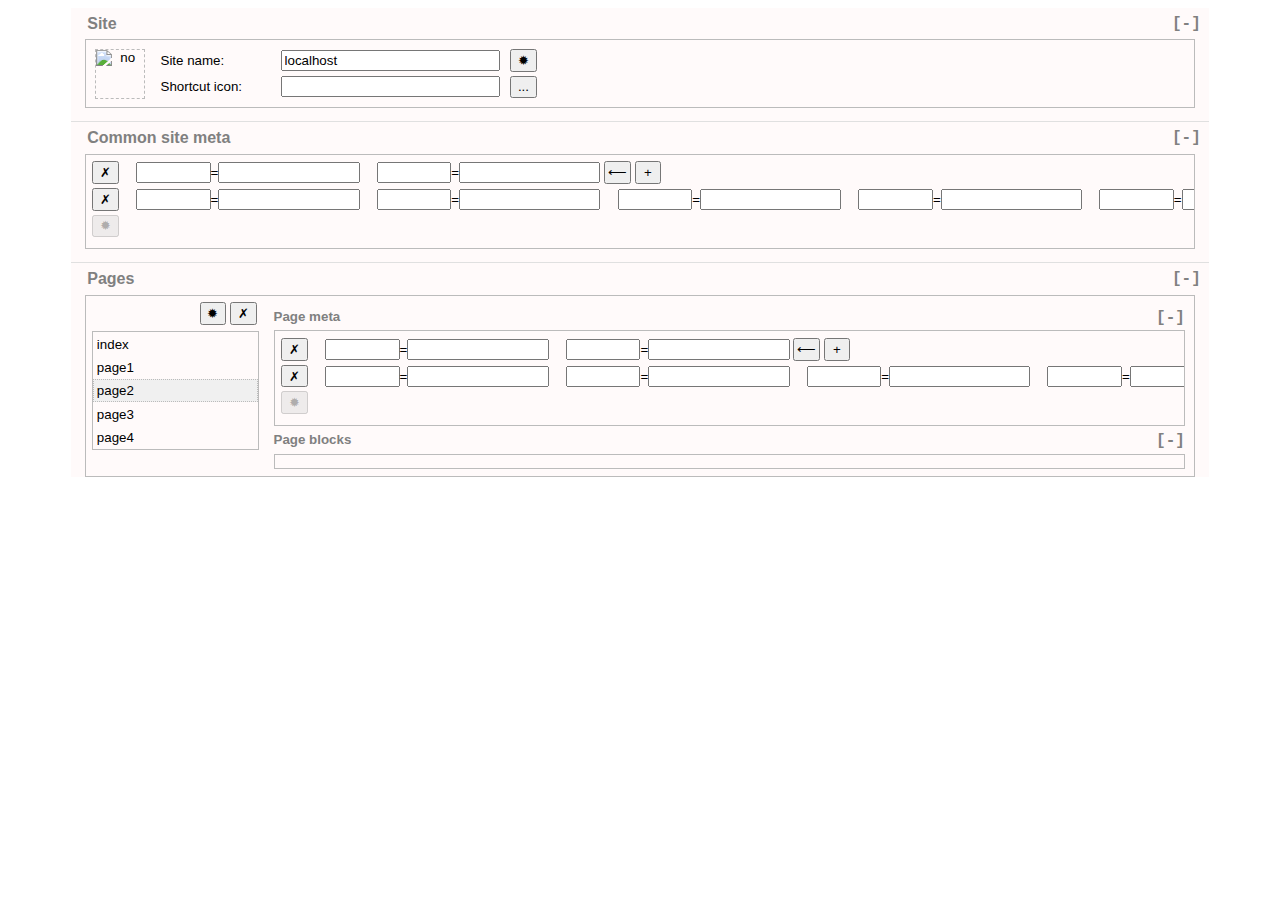
==== site/cms/test_site_cms_form.html @ 7521fe74 "sketches of CMS" ====
<!DOCTYPE html>
<html>
  <head>
    <meta charset="utf-8" />
    <meta name="copyright" content="(c) Alexey U. Khozin 2019" />
    <link rel="shortcut icon" href="/cms/images/cms.png" type="image/png" />
    <title>CMS for host localhost:3000</title>
    <style type="text/css">
      .simplebutton {
        padding: 0em 0.1em 0em 0.1em;
        vertical-align: baseline;
        height: 1.7em;
      }
      .caption {
        margin-left: 1em;
        font-weight: bold;
        color: gray;
      }
      .collapser {
        margin-right: 0.5em;
        font-weight: bold;
        font-family: 'Courier New', Courier, monospace;
        font-size: larger;
        color: gray;
        float: right;
      }
      .collapser:hover {
        color: black;
      }
      .chapter-header {
        padding-top: 0.5em;
        padding-bottom: 0.5em;
      }
      .chapter-box {
        width: 100%;
        margin-top: 1em;
        border-top: 1px solid rgb(224, 224, 224);
      }
      .chapter-body {
        margin: 0em 1em 0em 1em;
        padding: 0.5em;
        border: 1px solid rgb(187, 187, 187);
      }
      .page-list-item {
        height: 1.2em;
        padding: 0.2em;
        cursor: default;
        border: 1px dotted snow;
      }
      .page-list-item:hover {
        background-color: rgb(224, 224, 224);
      }
      .page-list-item-selected {
        border: 1px dotted rgb(187, 187, 187);
        background-color: rgb(240, 240, 240);
      }
      .list-row {
        height: 2em;
        width: calc(100% - 1em);
        white-space: nowrap;
      }
      td {
        vertical-align: middle;
        border: none;
        padding: 0px;
        margin: 0px; 
      }
      span {
        cursor: default;
      }
      table {
        border: none;
        border-spacing: 0px;
      }
    </style>
    <script>
      function collapse(btn, id) {
        var item = document.getElementById(id);
        if (item.style.display == 'none') {
          item.style.display = 'block';
          btn.innerHTML = '[-]';
        } else {
          item.style.display = 'none'; 
          btn.innerHTML = '[+]';
        }
      }
    </script>
  </head>
  <body style="background-color: white; font-family: Arial, Helvetica, sans-serif; font-size: 10pt">
    <div style="width: 90%; max-width: 1280px; margin-left: auto; margin-right: auto; background-color: snow">
        <div style="width: 100%">
          <div class="chapter-header">
            <span class="caption" style="font-size: larger">Site</span>
            <span class="collapser" onclick="collapse(this, 'chapter-site')">[-]</span>
          </div>
          <div id="chapter-site" class="chapter-body">
            <table>
              <tr style="height: 2em">
                <td rowspan="2" style="width: 55px; text-align: center">
                  <img src="" alt="no" style="display: inline-block; vertical-align: middle; border: 1px dashed rgb(187, 187, 187); width: 48px; height: 48px" />
                </td>
                <td style="width: 10em">
                  <span style="margin-left: 1em">Site name:</span>
                </td>
                <td style="width: auto">
                  <input type="text" name="sitename" readonly="readonly" value="localhost" style="width: 30ex" />
                  <button type="button" class="simplebutton" style="width: 2em; margin-left: 0.5em">&#10041;</button>
                </td>
              </tr>
              <tr style="height: 2em">
                <td style="width: 10em">
                  <span style="margin-left: 1em">Shortcut icon:</span>
                </td>
                <td style="width: auto">
                  <input type="text" name="shortcut-icon" style="width: 30ex" />
                  <button type="button" class="simplebutton" style="width: 2em; margin-left: 0.5em">...</button>
                </td>
              </tr>
             </table>
          </div>
        </div>
        <div class="chapter-box">
          <div class="chapter-header">
            <span class="caption" style="font-size: larger">Common site meta</span>
            <span class="collapser" onclick="collapse(this, 'chapter-site-meta')">[-]</span>
          </div>
          <div id="chapter-site-meta" class="chapter-body" style="overflow-x: auto">
            <div class="list-row">
              <button type="button" class="simplebutton" style="width: 2em">&#10007;</button>
              <input type="text" name="key" style="width: 5em; margin-left: 1em" />=<input type="text" name="value" style="width: 10em" />
              <input type="text" name="key" style="width: 5em; margin-left: 1em" />=<input type="text" name="value" style="width: 10em" />
              <button type="button" class="simplebutton" style="width: 2em">&#10229;</button>
              <button type="button" class="simplebutton" style="width: 2em; margin-right: 1em">+</button>
            </div>
            <div class="list-row">
              <button type="button" class="simplebutton" style="width: 2em">&#10007;</button>
              <input type="text" name="key" style="width: 5em; margin-left: 1em" />=<input type="text" name="value" style="width: 10em" />
              <input type="text" name="key" style="width: 5em; margin-left: 1em" />=<input type="text" name="value" style="width: 10em" />
              <input type="text" name="key" style="width: 5em; margin-left: 1em" />=<input type="text" name="value" style="width: 10em" />
              <input type="text" name="key" style="width: 5em; margin-left: 1em" />=<input type="text" name="value" style="width: 10em" />
              <input type="text" name="key" style="width: 5em; margin-left: 1em" />=<input type="text" name="value" style="width: 10em" />
              <input type="text" name="key" style="width: 5em; margin-left: 1em" />=<input type="text" name="value" style="width: 10em" />
              <input type="text" name="key" style="width: 5em; margin-left: 1em" />=<input type="text" name="value" style="width: 10em" />
              <input type="text" name="key" style="width: 5em; margin-left: 1em" />=<input type="text" name="value" style="width: 10em" />
              <button type="button" class="simplebutton" style="width: 2em">&#10229;</button>
              <button type="button" class="simplebutton" style="width: 2em; margin-right: 1em">+</button>
            </div>
            <div class="list-row">
              <button type="button" class="simplebutton" style="width: 2em" disabled="disabled">&#10041;</button>
            </div>
          </div>
        </div>
        <div class="chapter-box">
          <div class="chapter-header">
            <span class="caption" style="font-size: larger">Pages</span>
            <span class="collapser" onclick="collapse(this, 'chapter-pages')">[-]</span>
          </div>
          <div id="chapter-pages" class="chapter-body">
            <div style="display: inline-block; width: 15%; vertical-align: top">
              <div style="width: 100%; text-align: right">
                <button type="button" class="simplebutton" style="width: 2em">&#10041;</button>
                <button type="button" class="simplebutton" style="width: 2em">&#10007;</button>
              </div>
              <div style="width: 100%; border: 1px solid  rgb(187, 187, 187); margin-top: 0.5em">
                <table style="width: 100%">
                  <tr><td class="page-list-item">index</td></tr>
                  <tr><td class="page-list-item">page1</td></tr>
                  <tr><td class="page-list-item page-list-item-selected">page2</td></tr>
                  <tr><td class="page-list-item">page3</td></tr>
                  <tr><td class="page-list-item">page4</td></tr>
                </table>
              </div>
            </div>
            <div style="display: inline-block; width: calc(85% - 0.5em); vertical-align: top">
              <div style="width: 100%">
                <div class="chapter-header">
                  <span class="caption">Page meta</span>
                  <span class="collapser" style="margin-right: 0em" onclick="collapse(this, 'chapter-page-meta')">[-]</span>
                </div>
                <div id="chapter-page-meta" class="chapter-body" style="overflow-x: auto; margin-right: 0em">
                  <div class="list-row">
                    <button type="button" class="simplebutton" style="width: 2em">&#10007;</button>
                    <input type="text" name="key" style="width: 5em; margin-left: 1em" />=<input type="text" name="value" style="width: 10em" />
                    <input type="text" name="key" style="width: 5em; margin-left: 1em" />=<input type="text" name="value" style="width: 10em" />
                    <button type="button" class="simplebutton" style="width: 2em">&#10229;</button>
                    <button type="button" class="simplebutton" style="width: 2em; margin-right: 1em">+</button>
                  </div>
                  <div class="list-row">
                    <button type="button" class="simplebutton" style="width: 2em">&#10007;</button>
                    <input type="text" name="key" style="width: 5em; margin-left: 1em" />=<input type="text" name="value" style="width: 10em" />
                    <input type="text" name="key" style="width: 5em; margin-left: 1em" />=<input type="text" name="value" style="width: 10em" />
                    <input type="text" name="key" style="width: 5em; margin-left: 1em" />=<input type="text" name="value" style="width: 10em" />
                    <input type="text" name="key" style="width: 5em; margin-left: 1em" />=<input type="text" name="value" style="width: 10em" />
                    <input type="text" name="key" style="width: 5em; margin-left: 1em" />=<input type="text" name="value" style="width: 10em" />
                    <input type="text" name="key" style="width: 5em; margin-left: 1em" />=<input type="text" name="value" style="width: 10em" />
                    <input type="text" name="key" style="width: 5em; margin-left: 1em" />=<input type="text" name="value" style="width: 10em" />
                    <input type="text" name="key" style="width: 5em; margin-left: 1em" />=<input type="text" name="value" style="width: 10em" />
                    <button type="button" class="simplebutton" style="width: 2em">&#10229;</button>
                    <button type="button" class="simplebutton" style="width: 2em; margin-right: 1em">+</button>
                  </div>
                  <div class="list-row">
                    <button type="button" class="simplebutton" style="width: 2em" disabled="disabled">&#10041;</button>
                  </div>
                </div>
              </div>
              <div style="width: 100%">
                <div class="chapter-header">
                  <span class="caption">Page blocks</span>
                  <span class="collapser" style="margin-right: 0em" onclick="collapse(this, 'chapter-page-blocks')">[-]</span>
                </div>
                <div id="chapter-page-blocks" class="chapter-body" style="overflow: auto; margin-right: 0em"></div>
              </div>
            </div>
          </div>
        </div>
    </div>
  </body>
</html>
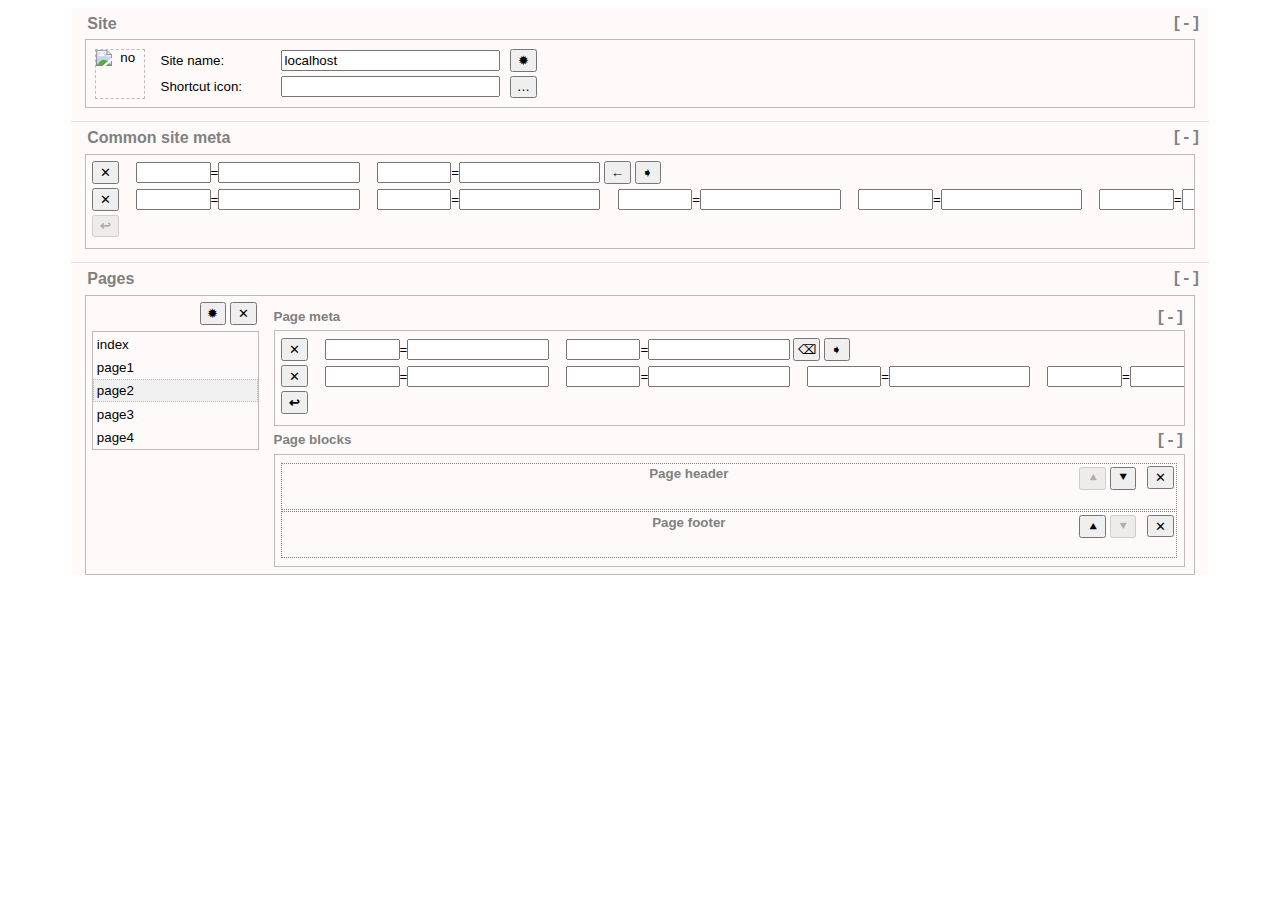
==== commit 82ba5a2d: "sketches of CMS" ====
--- a/site/cms/test_site_cms_form.html
+++ b/site/cms/test_site_cms_form.html
@@ -59,6 +59,14 @@
         width: calc(100% - 1em);
         white-space: nowrap;
       }
+      .page-block {
+        width: calc(100% - 0.4em - 2px);
+        text-align: center;
+        border: 1px dotted gray;
+        padding: 0.2em;
+        margin-top: 1px;
+        margin-bottom: 1px;
+      }
       td {
         vertical-align: middle;
         border: none;
@@ -113,7 +121,7 @@
                 </td>
                 <td style="width: auto">
                   <input type="text" name="shortcut-icon" style="width: 30ex" />
-                  <button type="button" class="simplebutton" style="width: 2em; margin-left: 0.5em">...</button>
+                  <button type="button" class="simplebutton" style="width: 2em; margin-left: 0.5em">&#8230;</button>
                 </td>
               </tr>
              </table>
@@ -126,27 +134,27 @@
           </div>
           <div id="chapter-site-meta" class="chapter-body" style="overflow-x: auto">
             <div class="list-row">
-              <button type="button" class="simplebutton" style="width: 2em">&#10007;</button>
-              <input type="text" name="key" style="width: 5em; margin-left: 1em" />=<input type="text" name="value" style="width: 10em" />
-              <input type="text" name="key" style="width: 5em; margin-left: 1em" />=<input type="text" name="value" style="width: 10em" />
-              <button type="button" class="simplebutton" style="width: 2em">&#10229;</button>
+              <button type="button" class="simplebutton" style="width: 2em">&#10005;</button>
+              <input type="text" name="key" style="width: 5em; margin-left: 1em" />=<input type="text" name="value" style="width: 10em" />
+              <input type="text" name="key" style="width: 5em; margin-left: 1em" />=<input type="text" name="value" style="width: 10em" />
+              <button type="button" class="simplebutton" style="width: 2em">&#8592;</button>
+              <button type="button" class="simplebutton" style="width: 2em; margin-right: 1em">&#10151;</button>
+            </div>
+            <div class="list-row">
+              <button type="button" class="simplebutton" style="width: 2em">&#10005;</button>
+              <input type="text" name="key" style="width: 5em; margin-left: 1em" />=<input type="text" name="value" style="width: 10em" />
+              <input type="text" name="key" style="width: 5em; margin-left: 1em" />=<input type="text" name="value" style="width: 10em" />
+              <input type="text" name="key" style="width: 5em; margin-left: 1em" />=<input type="text" name="value" style="width: 10em" />
+              <input type="text" name="key" style="width: 5em; margin-left: 1em" />=<input type="text" name="value" style="width: 10em" />
+              <input type="text" name="key" style="width: 5em; margin-left: 1em" />=<input type="text" name="value" style="width: 10em" />
+              <input type="text" name="key" style="width: 5em; margin-left: 1em" />=<input type="text" name="value" style="width: 10em" />
+              <input type="text" name="key" style="width: 5em; margin-left: 1em" />=<input type="text" name="value" style="width: 10em" />
+              <input type="text" name="key" style="width: 5em; margin-left: 1em" />=<input type="text" name="value" style="width: 10em" />
+              <button type="button" class="simplebutton" style="width: 2em">&#8592;</button>
               <button type="button" class="simplebutton" style="width: 2em; margin-right: 1em">+</button>
             </div>
             <div class="list-row">
-              <button type="button" class="simplebutton" style="width: 2em">&#10007;</button>
-              <input type="text" name="key" style="width: 5em; margin-left: 1em" />=<input type="text" name="value" style="width: 10em" />
-              <input type="text" name="key" style="width: 5em; margin-left: 1em" />=<input type="text" name="value" style="width: 10em" />
-              <input type="text" name="key" style="width: 5em; margin-left: 1em" />=<input type="text" name="value" style="width: 10em" />
-              <input type="text" name="key" style="width: 5em; margin-left: 1em" />=<input type="text" name="value" style="width: 10em" />
-              <input type="text" name="key" style="width: 5em; margin-left: 1em" />=<input type="text" name="value" style="width: 10em" />
-              <input type="text" name="key" style="width: 5em; margin-left: 1em" />=<input type="text" name="value" style="width: 10em" />
-              <input type="text" name="key" style="width: 5em; margin-left: 1em" />=<input type="text" name="value" style="width: 10em" />
-              <input type="text" name="key" style="width: 5em; margin-left: 1em" />=<input type="text" name="value" style="width: 10em" />
-              <button type="button" class="simplebutton" style="width: 2em">&#10229;</button>
-              <button type="button" class="simplebutton" style="width: 2em; margin-right: 1em">+</button>
-            </div>
-            <div class="list-row">
-              <button type="button" class="simplebutton" style="width: 2em" disabled="disabled">&#10041;</button>
+              <button type="button" class="simplebutton" style="width: 2em; font-weight: bold" disabled="disabled">&#8617;</button>
             </div>
           </div>
         </div>
@@ -159,7 +167,7 @@
             <div style="display: inline-block; width: 15%; vertical-align: top">
               <div style="width: 100%; text-align: right">
                 <button type="button" class="simplebutton" style="width: 2em">&#10041;</button>
-                <button type="button" class="simplebutton" style="width: 2em">&#10007;</button>
+                <button type="button" class="simplebutton" style="width: 2em">&#10005;</button>
               </div>
               <div style="width: 100%; border: 1px solid  rgb(187, 187, 187); margin-top: 0.5em">
                 <table style="width: 100%">
@@ -179,27 +187,27 @@
                 </div>
                 <div id="chapter-page-meta" class="chapter-body" style="overflow-x: auto; margin-right: 0em">
                   <div class="list-row">
-                    <button type="button" class="simplebutton" style="width: 2em">&#10007;</button>
-                    <input type="text" name="key" style="width: 5em; margin-left: 1em" />=<input type="text" name="value" style="width: 10em" />
-                    <input type="text" name="key" style="width: 5em; margin-left: 1em" />=<input type="text" name="value" style="width: 10em" />
-                    <button type="button" class="simplebutton" style="width: 2em">&#10229;</button>
+                    <button type="button" class="simplebutton" style="width: 2em">&#10005;</button>
+                    <input type="text" name="key" style="width: 5em; margin-left: 1em" />=<input type="text" name="value" style="width: 10em" />
+                    <input type="text" name="key" style="width: 5em; margin-left: 1em" />=<input type="text" name="value" style="width: 10em" />
+                    <button type="button" class="simplebutton" style="width: 2em">&#9003;</button>
+                    <button type="button" class="simplebutton" style="width: 2em; margin-right: 1em">&#10151;</button>
+                  </div>
+                  <div class="list-row">
+                    <button type="button" class="simplebutton" style="width: 2em">&#10005;</button>
+                    <input type="text" name="key" style="width: 5em; margin-left: 1em" />=<input type="text" name="value" style="width: 10em" />
+                    <input type="text" name="key" style="width: 5em; margin-left: 1em" />=<input type="text" name="value" style="width: 10em" />
+                    <input type="text" name="key" style="width: 5em; margin-left: 1em" />=<input type="text" name="value" style="width: 10em" />
+                    <input type="text" name="key" style="width: 5em; margin-left: 1em" />=<input type="text" name="value" style="width: 10em" />
+                    <input type="text" name="key" style="width: 5em; margin-left: 1em" />=<input type="text" name="value" style="width: 10em" />
+                    <input type="text" name="key" style="width: 5em; margin-left: 1em" />=<input type="text" name="value" style="width: 10em" />
+                    <input type="text" name="key" style="width: 5em; margin-left: 1em" />=<input type="text" name="value" style="width: 10em" />
+                    <input type="text" name="key" style="width: 5em; margin-left: 1em" />=<input type="text" name="value" style="width: 10em" />
+                    <button type="button" class="simplebutton" style="width: 2em">&#8592;</button>
                     <button type="button" class="simplebutton" style="width: 2em; margin-right: 1em">+</button>
                   </div>
                   <div class="list-row">
-                    <button type="button" class="simplebutton" style="width: 2em">&#10007;</button>
-                    <input type="text" name="key" style="width: 5em; margin-left: 1em" />=<input type="text" name="value" style="width: 10em" />
-                    <input type="text" name="key" style="width: 5em; margin-left: 1em" />=<input type="text" name="value" style="width: 10em" />
-                    <input type="text" name="key" style="width: 5em; margin-left: 1em" />=<input type="text" name="value" style="width: 10em" />
-                    <input type="text" name="key" style="width: 5em; margin-left: 1em" />=<input type="text" name="value" style="width: 10em" />
-                    <input type="text" name="key" style="width: 5em; margin-left: 1em" />=<input type="text" name="value" style="width: 10em" />
-                    <input type="text" name="key" style="width: 5em; margin-left: 1em" />=<input type="text" name="value" style="width: 10em" />
-                    <input type="text" name="key" style="width: 5em; margin-left: 1em" />=<input type="text" name="value" style="width: 10em" />
-                    <input type="text" name="key" style="width: 5em; margin-left: 1em" />=<input type="text" name="value" style="width: 10em" />
-                    <button type="button" class="simplebutton" style="width: 2em">&#10229;</button>
-                    <button type="button" class="simplebutton" style="width: 2em; margin-right: 1em">+</button>
-                  </div>
-                  <div class="list-row">
-                    <button type="button" class="simplebutton" style="width: 2em" disabled="disabled">&#10041;</button>
+                    <button type="button" class="simplebutton" style="width: 2em; font-weight: bold">&#8617;</button>
                   </div>
                 </div>
               </div>
@@ -208,7 +216,24 @@
                   <span class="caption">Page blocks</span>
                   <span class="collapser" style="margin-right: 0em" onclick="collapse(this, 'chapter-page-blocks')">[-]</span>
                 </div>
-                <div id="chapter-page-blocks" class="chapter-body" style="overflow: auto; margin-right: 0em"></div>
+                <div id="chapter-page-blocks" class="chapter-body" style="overflow: auto; margin-right: 0em">
+                  <div class="page-block" style="height: 3em">
+                    <span class="caption">Page header</span>
+                    <div style="float: right">
+                      <button type="button" class="simplebutton" style="width: 2em" disabled="disabled">&#11205;</button>
+                      <button type="button" class="simplebutton" style="width: 2em">&#11206;</button>
+                      <button type="button" class="simplebutton" style="width: 2em; margin-left: 0.5em">&#10005;</button>
+                    </div>
+                  </div>
+                  <div class="page-block" style="height: 3em">
+                    <span class="caption">Page footer</span>
+                    <div style="float: right">
+                      <button type="button" class="simplebutton" style="width: 2em">&#11205;</button>
+                      <button type="button" class="simplebutton" style="width: 2em" disabled="disabled">&#11206;</button>
+                      <button type="button" class="simplebutton" style="width: 2em; margin-left: 0.5em">&#10005;</button>
+                    </div>
+                  </div>
+                </div>
               </div>
             </div>
           </div>
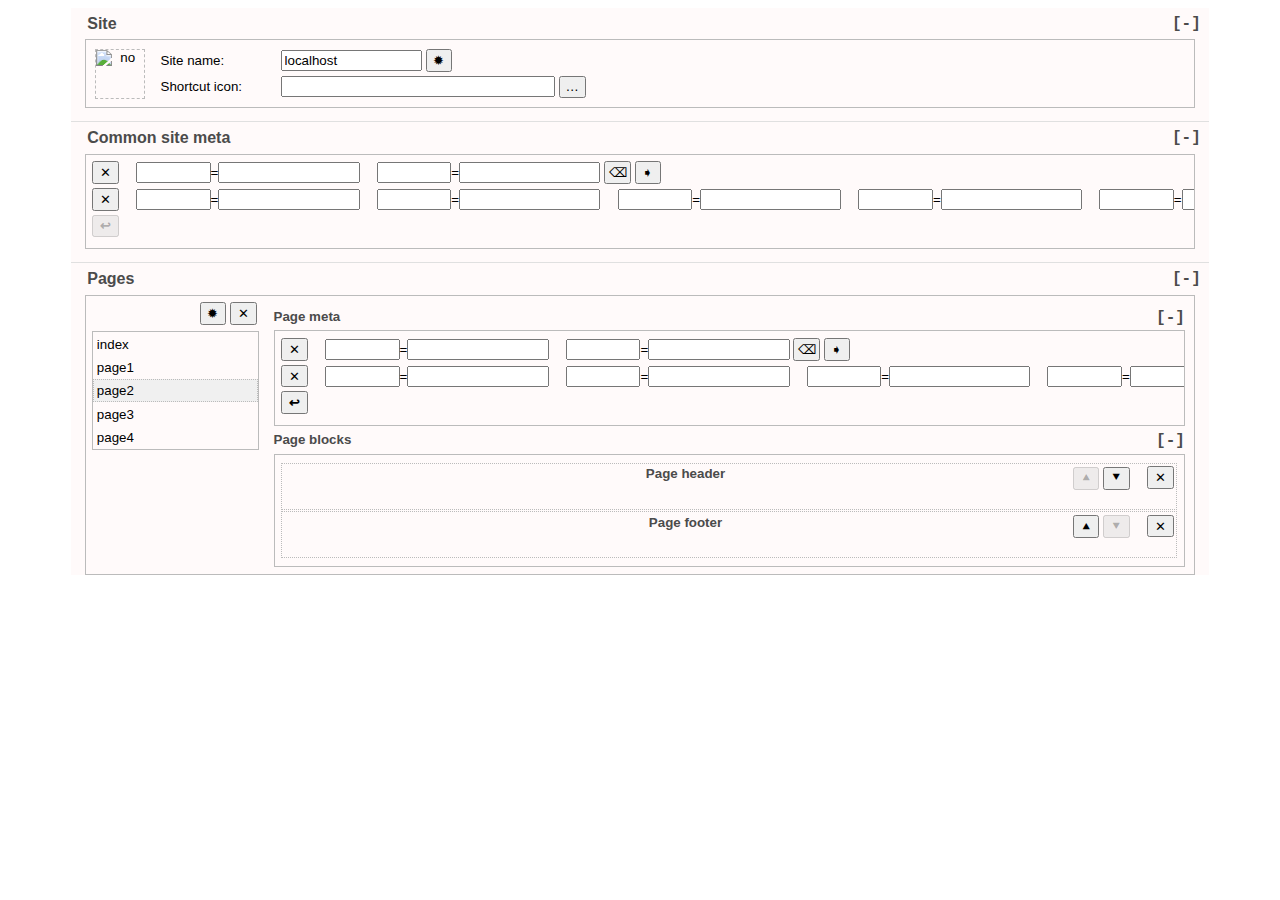
==== commit 258eea1f: "sketches of CMS" ====
--- a/site/cms/test_site_cms_form.html
+++ b/site/cms/test_site_cms_form.html
@@ -3,99 +3,16 @@
   <head>
     <meta charset="utf-8" />
     <meta name="copyright" content="(c) Alexey U. Khozin 2019" />
-    <link rel="shortcut icon" href="/cms/images/cms.png" type="image/png" />
+    <link rel="icon" href="images/cms.png" type="image/png" />
+    <link rel="stylesheet" type="text/css" href="css/cms-theme.css" />
     <title>CMS for host localhost:3000</title>
-    <style type="text/css">
-      .simplebutton {
-        padding: 0em 0.1em 0em 0.1em;
-        vertical-align: baseline;
-        height: 1.7em;
-      }
-      .caption {
-        margin-left: 1em;
-        font-weight: bold;
-        color: gray;
-      }
-      .collapser {
-        margin-right: 0.5em;
-        font-weight: bold;
-        font-family: 'Courier New', Courier, monospace;
-        font-size: larger;
-        color: gray;
-        float: right;
-      }
-      .collapser:hover {
-        color: black;
-      }
-      .chapter-header {
-        padding-top: 0.5em;
-        padding-bottom: 0.5em;
-      }
-      .chapter-box {
-        width: 100%;
-        margin-top: 1em;
-        border-top: 1px solid rgb(224, 224, 224);
-      }
-      .chapter-body {
-        margin: 0em 1em 0em 1em;
-        padding: 0.5em;
-        border: 1px solid rgb(187, 187, 187);
-      }
-      .page-list-item {
-        height: 1.2em;
-        padding: 0.2em;
-        cursor: default;
-        border: 1px dotted snow;
-      }
-      .page-list-item:hover {
-        background-color: rgb(224, 224, 224);
-      }
-      .page-list-item-selected {
-        border: 1px dotted rgb(187, 187, 187);
-        background-color: rgb(240, 240, 240);
-      }
-      .list-row {
-        height: 2em;
-        width: calc(100% - 1em);
-        white-space: nowrap;
-      }
-      .page-block {
-        width: calc(100% - 0.4em - 2px);
-        text-align: center;
-        border: 1px dotted gray;
-        padding: 0.2em;
-        margin-top: 1px;
-        margin-bottom: 1px;
-      }
-      td {
-        vertical-align: middle;
-        border: none;
-        padding: 0px;
-        margin: 0px; 
-      }
-      span {
-        cursor: default;
-      }
-      table {
-        border: none;
-        border-spacing: 0px;
-      }
-    </style>
+    <script src="js/cms.js" type="application/javascript" charset="UTF-8" defer="defer"></script>
     <script>
-      function collapse(btn, id) {
-        var item = document.getElementById(id);
-        if (item.style.display == 'none') {
-          item.style.display = 'block';
-          btn.innerHTML = '[-]';
-        } else {
-          item.style.display = 'none'; 
-          btn.innerHTML = '[+]';
-        }
-      }
+      var sitename = "localhost";
     </script>
   </head>
-  <body style="background-color: white; font-family: Arial, Helvetica, sans-serif; font-size: 10pt">
-    <div style="width: 90%; max-width: 1280px; margin-left: auto; margin-right: auto; background-color: snow">
+  <body>
+    <div class="root">
         <div style="width: 100%">
           <div class="chapter-header">
             <span class="caption" style="font-size: larger">Site</span>
@@ -105,14 +22,14 @@
             <table>
               <tr style="height: 2em">
                 <td rowspan="2" style="width: 55px; text-align: center">
-                  <img src="" alt="no" style="display: inline-block; vertical-align: middle; border: 1px dashed rgb(187, 187, 187); width: 48px; height: 48px" />
+                  <img src="" alt="no" class="site-icon" />
                 </td>
                 <td style="width: 10em">
                   <span style="margin-left: 1em">Site name:</span>
                 </td>
                 <td style="width: auto">
-                  <input type="text" name="sitename" readonly="readonly" value="localhost" style="width: 30ex" />
-                  <button type="button" class="simplebutton" style="width: 2em; margin-left: 0.5em">&#10041;</button>
+                  <input type="text" name="sitename" readonly="readonly" value="localhost" style="width: 10em" />
+                  <button type="button" class="simplebutton">&#10041;</button>
                 </td>
               </tr>
               <tr style="height: 2em">
@@ -120,8 +37,8 @@
                   <span style="margin-left: 1em">Shortcut icon:</span>
                 </td>
                 <td style="width: auto">
-                  <input type="text" name="shortcut-icon" style="width: 30ex" />
-                  <button type="button" class="simplebutton" style="width: 2em; margin-left: 0.5em">&#8230;</button>
+                  <input type="text" name="shortcut-icon" style="width: 20em" />
+                  <button type="button" class="simplebutton">&#8230;</button>
                 </td>
               </tr>
              </table>
@@ -134,14 +51,14 @@
           </div>
           <div id="chapter-site-meta" class="chapter-body" style="overflow-x: auto">
             <div class="list-row">
-              <button type="button" class="simplebutton" style="width: 2em">&#10005;</button>
+              <button type="button" class="simplebutton">&#10005;</button>
               <input type="text" name="key" style="width: 5em; margin-left: 1em" />=<input type="text" name="value" style="width: 10em" />
               <input type="text" name="key" style="width: 5em; margin-left: 1em" />=<input type="text" name="value" style="width: 10em" />
-              <button type="button" class="simplebutton" style="width: 2em">&#8592;</button>
-              <button type="button" class="simplebutton" style="width: 2em; margin-right: 1em">&#10151;</button>
+              <button type="button" class="simplebutton">&#9003;</button>
+              <button type="button" class="simplebutton last">&#10151;</button>
             </div>
             <div class="list-row">
-              <button type="button" class="simplebutton" style="width: 2em">&#10005;</button>
+              <button type="button" class="simplebutton">&#10005;</button>
               <input type="text" name="key" style="width: 5em; margin-left: 1em" />=<input type="text" name="value" style="width: 10em" />
               <input type="text" name="key" style="width: 5em; margin-left: 1em" />=<input type="text" name="value" style="width: 10em" />
               <input type="text" name="key" style="width: 5em; margin-left: 1em" />=<input type="text" name="value" style="width: 10em" />
@@ -150,11 +67,11 @@
               <input type="text" name="key" style="width: 5em; margin-left: 1em" />=<input type="text" name="value" style="width: 10em" />
               <input type="text" name="key" style="width: 5em; margin-left: 1em" />=<input type="text" name="value" style="width: 10em" />
               <input type="text" name="key" style="width: 5em; margin-left: 1em" />=<input type="text" name="value" style="width: 10em" />
-              <button type="button" class="simplebutton" style="width: 2em">&#8592;</button>
-              <button type="button" class="simplebutton" style="width: 2em; margin-right: 1em">+</button>
+              <button type="button" class="simplebutton">&#9003;</button>
+              <button type="button" class="simplebutton last">&#10151;</button>
             </div>
             <div class="list-row">
-              <button type="button" class="simplebutton" style="width: 2em; font-weight: bold" disabled="disabled">&#8617;</button>
+              <button type="button" class="simplebutton" style="font-weight: bold" disabled="disabled">&#8617;</button>
             </div>
           </div>
         </div>
@@ -166,10 +83,10 @@
           <div id="chapter-pages" class="chapter-body">
             <div style="display: inline-block; width: 15%; vertical-align: top">
               <div style="width: 100%; text-align: right">
-                <button type="button" class="simplebutton" style="width: 2em">&#10041;</button>
-                <button type="button" class="simplebutton" style="width: 2em">&#10005;</button>
+                <button type="button" class="simplebutton">&#10041;</button>
+                <button type="button" class="simplebutton">&#10005;</button>
               </div>
-              <div style="width: 100%; border: 1px solid  rgb(187, 187, 187); margin-top: 0.5em">
+              <div style="width: 100%; border: 1px solid var(--border-color); margin-top: 0.5em">
                 <table style="width: 100%">
                   <tr><td class="page-list-item">index</td></tr>
                   <tr><td class="page-list-item">page1</td></tr>
@@ -187,14 +104,14 @@
                 </div>
                 <div id="chapter-page-meta" class="chapter-body" style="overflow-x: auto; margin-right: 0em">
                   <div class="list-row">
-                    <button type="button" class="simplebutton" style="width: 2em">&#10005;</button>
+                    <button type="button" class="simplebutton">&#10005;</button>
                     <input type="text" name="key" style="width: 5em; margin-left: 1em" />=<input type="text" name="value" style="width: 10em" />
                     <input type="text" name="key" style="width: 5em; margin-left: 1em" />=<input type="text" name="value" style="width: 10em" />
-                    <button type="button" class="simplebutton" style="width: 2em">&#9003;</button>
-                    <button type="button" class="simplebutton" style="width: 2em; margin-right: 1em">&#10151;</button>
+                    <button type="button" class="simplebutton">&#9003;</button>
+                    <button type="button" class="simplebutton last">&#10151;</button>
                   </div>
                   <div class="list-row">
-                    <button type="button" class="simplebutton" style="width: 2em">&#10005;</button>
+                    <button type="button" class="simplebutton">&#10005;</button>
                     <input type="text" name="key" style="width: 5em; margin-left: 1em" />=<input type="text" name="value" style="width: 10em" />
                     <input type="text" name="key" style="width: 5em; margin-left: 1em" />=<input type="text" name="value" style="width: 10em" />
                     <input type="text" name="key" style="width: 5em; margin-left: 1em" />=<input type="text" name="value" style="width: 10em" />
@@ -203,11 +120,11 @@
                     <input type="text" name="key" style="width: 5em; margin-left: 1em" />=<input type="text" name="value" style="width: 10em" />
                     <input type="text" name="key" style="width: 5em; margin-left: 1em" />=<input type="text" name="value" style="width: 10em" />
                     <input type="text" name="key" style="width: 5em; margin-left: 1em" />=<input type="text" name="value" style="width: 10em" />
-                    <button type="button" class="simplebutton" style="width: 2em">&#8592;</button>
-                    <button type="button" class="simplebutton" style="width: 2em; margin-right: 1em">+</button>
+                    <button type="button" class="simplebutton">&#9003;</button>
+                    <button type="button" class="simplebutton last">&#10151;</button>
                   </div>
                   <div class="list-row">
-                    <button type="button" class="simplebutton" style="width: 2em; font-weight: bold">&#8617;</button>
+                    <button type="button" class="simplebutton" style="font-weight: bold">&#8617;</button>
                   </div>
                 </div>
               </div>
@@ -220,17 +137,17 @@
                   <div class="page-block" style="height: 3em">
                     <span class="caption">Page header</span>
                     <div style="float: right">
-                      <button type="button" class="simplebutton" style="width: 2em" disabled="disabled">&#11205;</button>
-                      <button type="button" class="simplebutton" style="width: 2em">&#11206;</button>
-                      <button type="button" class="simplebutton" style="width: 2em; margin-left: 0.5em">&#10005;</button>
+                      <button type="button" class="simplebutton" disabled="disabled">&#11205;</button>
+                      <button type="button" class="simplebutton">&#11206;</button>
+                      <button type="button" class="simplebutton gap">&#10005;</button>
                     </div>
                   </div>
                   <div class="page-block" style="height: 3em">
                     <span class="caption">Page footer</span>
                     <div style="float: right">
-                      <button type="button" class="simplebutton" style="width: 2em">&#11205;</button>
-                      <button type="button" class="simplebutton" style="width: 2em" disabled="disabled">&#11206;</button>
-                      <button type="button" class="simplebutton" style="width: 2em; margin-left: 0.5em">&#10005;</button>
+                      <button type="button" class="simplebutton">&#11205;</button>
+                      <button type="button" class="simplebutton" disabled="disabled">&#11206;</button>
+                      <button type="button" class="simplebutton gap">&#10005;</button>
                     </div>
                   </div>
                 </div>
--- a/site/cms/css/cms-theme.css
+++ b/site/cms/css/cms-theme.css
@@ -0,0 +1,108 @@
+:root {
+  --light-border-color: rgb(224, 224, 224);
+  --border-color: rgb(187, 187, 187);
+  --selected-color: rgb(240, 240, 240);
+  --custom-gray: rgb(75, 75, 75);
+}
+.root {
+  width: 90%;
+  max-width: 1280px;
+  margin-left: auto;
+  margin-right: auto;
+  background-color: snow;
+}
+.simplebutton {
+  padding: 0em 0.1em 0em 0.1em;
+  vertical-align: baseline;
+  height: 1.7em;
+  width: 2em;
+}
+.gap {
+  margin-left: 1em;
+}
+.caption {
+  margin-left: 1em;
+  font-weight: bold;
+  color: var(--custom-gray);
+}
+.collapser {
+  margin-right: 0.5em;
+  font-weight: bold;
+  font-family: 'Courier New', Courier, monospace;
+  font-size: larger;
+  color: var(--custom-gray);
+  float: right;
+}
+.collapser:hover {
+  color: black;
+}
+.chapter-header {
+  padding-top: 0.5em;
+  padding-bottom: 0.5em;
+}
+.chapter-box {
+  width: 100%;
+  margin-top: 1em;
+  border-top: 1px solid var(--light-border-color);
+}
+.chapter-body {
+  margin: 0em 1em 0em 1em;
+  padding: 0.5em;
+  border: 1px solid var(--border-color);
+}
+.page-list-item {
+  height: 1.2em;
+  padding: 0.2em;
+  cursor: default;
+  border: 1px dotted snow;
+}
+.page-list-item:hover {
+  background-color: var(--light-border-color);
+}
+.page-list-item-selected {
+  border: 1px dotted var(--border-color);
+  background-color: var(--selected-color);
+}
+.list-row {
+  height: 2em;
+  white-space: nowrap;
+}
+.last {
+  margin-right: 0.5em;
+}
+.page-block {
+  width: calc(100% - 0.4em - 2px);
+  text-align: center;
+  border: 1px dotted var(--border-color);
+  padding: 0.2em;
+  margin-top: 1px;
+  margin-bottom: 1px;
+}
+.page-block:hover {
+  background-color: var(--light-border-color);
+}
+img.site-icon {
+  display: inline-block;
+  vertical-align: middle;
+  border: 1px dashed var(--border-color);
+  width: 48px;
+  height: 48px;
+}
+body {
+  background-color: white;
+  font-family: Arial, Helvetica, sans-serif;
+  font-size: 10pt;
+}
+td {
+  vertical-align: middle;
+  border: none;
+  padding: 0px;
+  margin: 0px; 
+}
+span {
+  cursor: default;
+}
+table {
+  border: none;
+  border-spacing: 0px;
+}
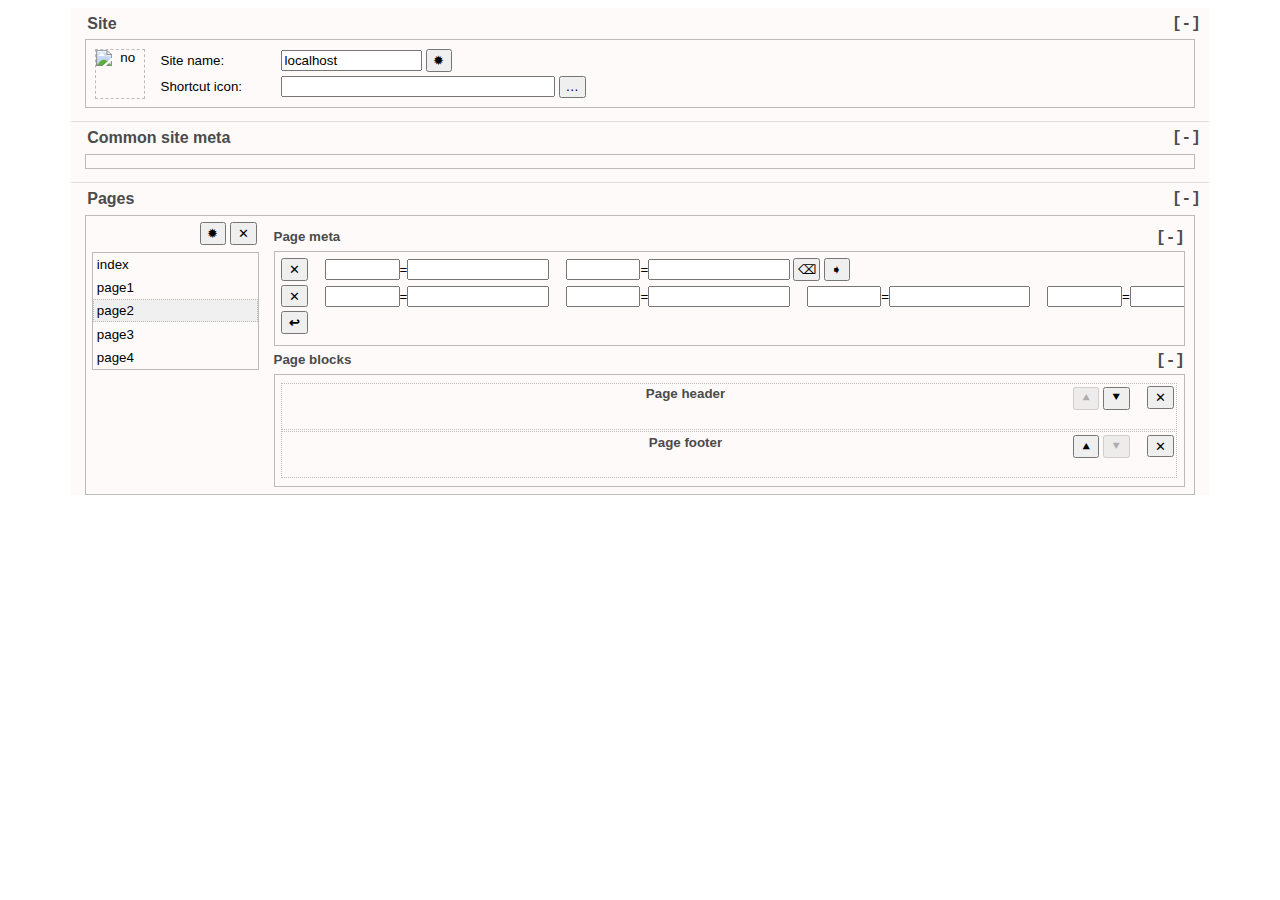
==== commit 548614b8: "sketches of CMS" ====
--- a/site/cms/test_site_cms_form.html
+++ b/site/cms/test_site_cms_form.html
@@ -6,12 +6,23 @@
     <link rel="icon" href="images/cms.png" type="image/png" />
     <link rel="stylesheet" type="text/css" href="css/cms-theme.css" />
     <title>CMS for host localhost:3000</title>
-    <script src="js/cms.js" type="application/javascript" charset="UTF-8" defer="defer"></script>
-    <script>
+    <script src="js/cms.js" type="application/javascript" charset="UTF-8"></script>
+    <script defer="defer">
       var sitename = "localhost";
+      function initPage() {
+        loadSiteData({
+          site:{
+            new: true,
+            meta: [
+              {id:1, values:[["",""], ["",""]]},
+              {id:2, values:[["",""], ["",""], ["",""], ["",""], ["",""], ["",""], ["",""], ["",""]]}
+            ]
+          }
+        });
+      }
     </script>
   </head>
-  <body>
+  <body onload="initPage()">
     <div class="root">
         <div style="width: 100%">
           <div class="chapter-header">
@@ -22,14 +33,14 @@
             <table>
               <tr style="height: 2em">
                 <td rowspan="2" style="width: 55px; text-align: center">
-                  <img src="" alt="no" class="site-icon" />
+                  <img id="siteicon-img" src="" alt="no" class="site-icon" />
                 </td>
                 <td style="width: 10em">
                   <span style="margin-left: 1em">Site name:</span>
                 </td>
                 <td style="width: auto">
-                  <input type="text" name="sitename" readonly="readonly" value="localhost" style="width: 10em" />
-                  <button type="button" class="simplebutton">&#10041;</button>
+                  <input type="text" readonly="readonly" class="value" value="localhost" />
+                  <button id="newsite" type="button" class="simplebutton">&#10041;</button>
                 </td>
               </tr>
               <tr style="height: 2em">
@@ -37,11 +48,11 @@
                   <span style="margin-left: 1em">Shortcut icon:</span>
                 </td>
                 <td style="width: auto">
-                  <input type="text" name="shortcut-icon" style="width: 20em" />
+                  <input id="siteicon-input" type="text" class="value" style="width: 20em" />
                   <button type="button" class="simplebutton">&#8230;</button>
                 </td>
               </tr>
-             </table>
+            </table>
           </div>
         </div>
         <div class="chapter-box">
@@ -52,21 +63,21 @@
           <div id="chapter-site-meta" class="chapter-body" style="overflow-x: auto">
             <div class="list-row">
               <button type="button" class="simplebutton">&#10005;</button>
-              <input type="text" name="key" style="width: 5em; margin-left: 1em" />=<input type="text" name="value" style="width: 10em" />
-              <input type="text" name="key" style="width: 5em; margin-left: 1em" />=<input type="text" name="value" style="width: 10em" />
+              <input type="text" class="key" />=<input type="text" class="value" />
+              <input type="text" class="key" />=<input type="text" class="value" />
               <button type="button" class="simplebutton">&#9003;</button>
               <button type="button" class="simplebutton last">&#10151;</button>
             </div>
             <div class="list-row">
               <button type="button" class="simplebutton">&#10005;</button>
-              <input type="text" name="key" style="width: 5em; margin-left: 1em" />=<input type="text" name="value" style="width: 10em" />
-              <input type="text" name="key" style="width: 5em; margin-left: 1em" />=<input type="text" name="value" style="width: 10em" />
-              <input type="text" name="key" style="width: 5em; margin-left: 1em" />=<input type="text" name="value" style="width: 10em" />
-              <input type="text" name="key" style="width: 5em; margin-left: 1em" />=<input type="text" name="value" style="width: 10em" />
-              <input type="text" name="key" style="width: 5em; margin-left: 1em" />=<input type="text" name="value" style="width: 10em" />
-              <input type="text" name="key" style="width: 5em; margin-left: 1em" />=<input type="text" name="value" style="width: 10em" />
-              <input type="text" name="key" style="width: 5em; margin-left: 1em" />=<input type="text" name="value" style="width: 10em" />
-              <input type="text" name="key" style="width: 5em; margin-left: 1em" />=<input type="text" name="value" style="width: 10em" />
+              <input type="text" class="key" />=<input type="text" class="value" />
+              <input type="text" class="key" />=<input type="text" class="value" />
+              <input type="text" class="key" />=<input type="text" class="value" />
+              <input type="text" class="key" />=<input type="text" class="value" />
+              <input type="text" class="key" />=<input type="text" class="value" />
+              <input type="text" class="key" />=<input type="text" class="value" />
+              <input type="text" class="key" />=<input type="text" class="value" />
+              <input type="text" class="key" />=<input type="text" class="value" />
               <button type="button" class="simplebutton">&#9003;</button>
               <button type="button" class="simplebutton last">&#10151;</button>
             </div>
@@ -105,21 +116,21 @@
                 <div id="chapter-page-meta" class="chapter-body" style="overflow-x: auto; margin-right: 0em">
                   <div class="list-row">
                     <button type="button" class="simplebutton">&#10005;</button>
-                    <input type="text" name="key" style="width: 5em; margin-left: 1em" />=<input type="text" name="value" style="width: 10em" />
-                    <input type="text" name="key" style="width: 5em; margin-left: 1em" />=<input type="text" name="value" style="width: 10em" />
+                    <input type="text" class="key" />=<input type="text" class="value" />
+                    <input type="text" class="key" />=<input type="text" class="value" />
                     <button type="button" class="simplebutton">&#9003;</button>
                     <button type="button" class="simplebutton last">&#10151;</button>
                   </div>
                   <div class="list-row">
                     <button type="button" class="simplebutton">&#10005;</button>
-                    <input type="text" name="key" style="width: 5em; margin-left: 1em" />=<input type="text" name="value" style="width: 10em" />
-                    <input type="text" name="key" style="width: 5em; margin-left: 1em" />=<input type="text" name="value" style="width: 10em" />
-                    <input type="text" name="key" style="width: 5em; margin-left: 1em" />=<input type="text" name="value" style="width: 10em" />
-                    <input type="text" name="key" style="width: 5em; margin-left: 1em" />=<input type="text" name="value" style="width: 10em" />
-                    <input type="text" name="key" style="width: 5em; margin-left: 1em" />=<input type="text" name="value" style="width: 10em" />
-                    <input type="text" name="key" style="width: 5em; margin-left: 1em" />=<input type="text" name="value" style="width: 10em" />
-                    <input type="text" name="key" style="width: 5em; margin-left: 1em" />=<input type="text" name="value" style="width: 10em" />
-                    <input type="text" name="key" style="width: 5em; margin-left: 1em" />=<input type="text" name="value" style="width: 10em" />
+                    <input type="text" class="key" />=<input type="text" class="value" />
+                    <input type="text" class="key" />=<input type="text" class="value" />
+                    <input type="text" class="key" />=<input type="text" class="value" />
+                    <input type="text" class="key" />=<input type="text" class="value" />
+                    <input type="text" class="key" />=<input type="text" class="value" />
+                    <input type="text" class="key" />=<input type="text" class="value" />
+                    <input type="text" class="key" />=<input type="text" class="value" />
+                    <input type="text" class="key" />=<input type="text" class="value" />
                     <button type="button" class="simplebutton">&#9003;</button>
                     <button type="button" class="simplebutton last">&#10151;</button>
                   </div>
--- a/site/cms/css/cms-theme.css
+++ b/site/cms/css/cms-theme.css
@@ -81,6 +81,13 @@
 .page-block:hover {
   background-color: var(--light-border-color);
 }
+.key {
+  width: 5em;
+  margin-left: 1em;
+}
+.value {
+  width: 10em;
+}
 img.site-icon {
   display: inline-block;
   vertical-align: middle;
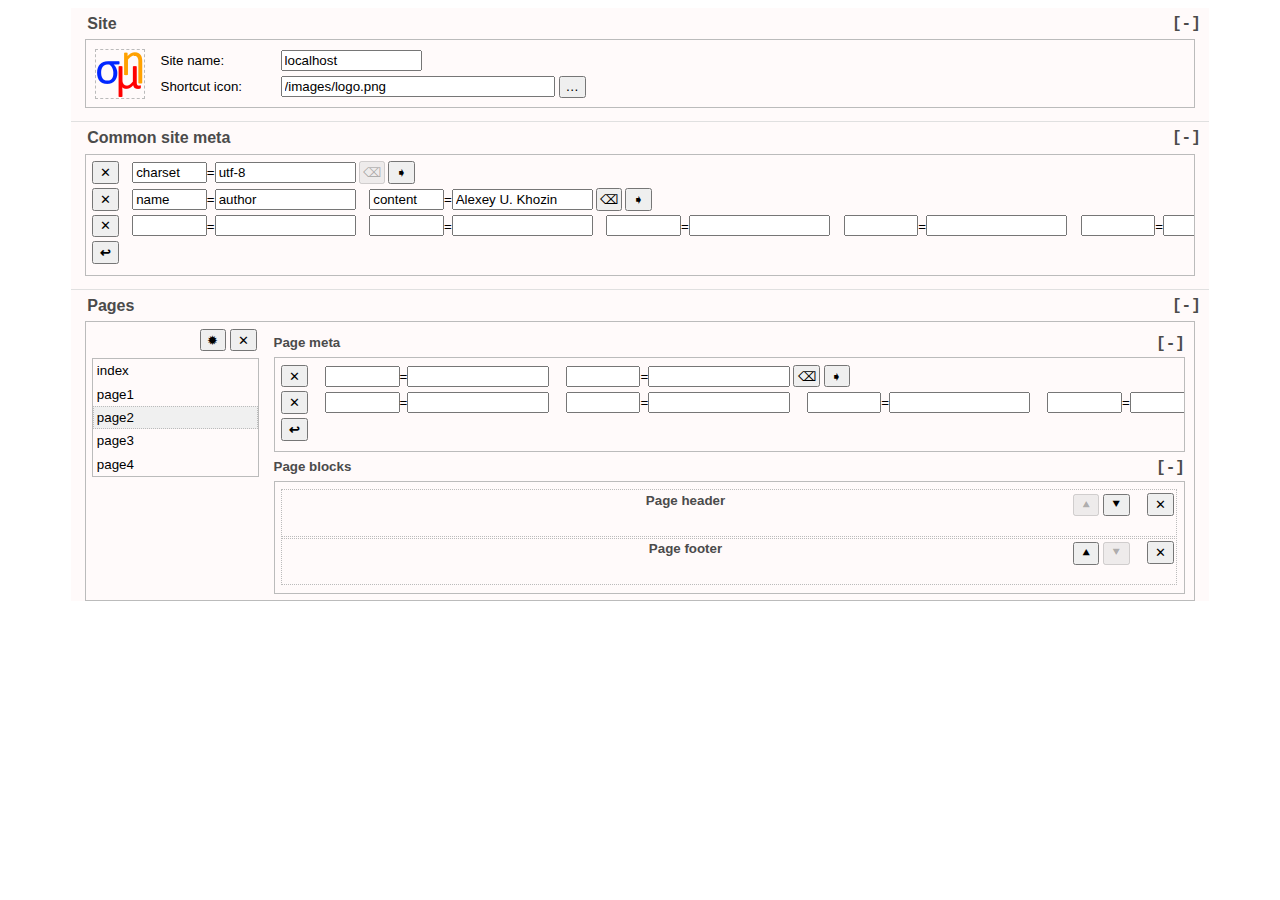
==== commit e033f06d: "sketches of CMS" ====
--- a/site/cms/test_site_cms_form.html
+++ b/site/cms/test_site_cms_form.html
@@ -10,12 +10,17 @@
     <script defer="defer">
       var sitename = "localhost";
       function initPage() {
-        loadSiteData({
+        updateSiteData({
           site:{
-            new: true,
+            new: false,
+            icon: "/images/logo.png",
             meta: [
-              {id:1, values:[["",""], ["",""]]},
-              {id:2, values:[["",""], ["",""], ["",""], ["",""], ["",""], ["",""], ["",""], ["",""]]}
+              {id:1, values:[["charset","utf-8"]]},
+              {id:12, values:[]},
+              {id:34, values:[[]]},
+              {id:56, values:[["1234"]]},
+              {id:2, values:[["name","author"], ["content","Alexey U. Khozin"]]},
+              {id:3, values:[["",""], ["",""], ["",""], ["",""], ["",""], ["",""], ["",""], ["",""]]}
             ]
           }
         });
@@ -49,7 +54,7 @@
                 </td>
                 <td style="width: auto">
                   <input id="siteicon-input" type="text" class="value" style="width: 20em" />
-                  <button type="button" class="simplebutton">&#8230;</button>
+                  <button id="siteicon-browse" type="button" class="simplebutton">&#8230;</button>
                 </td>
               </tr>
             </table>
@@ -82,7 +87,7 @@
               <button type="button" class="simplebutton last">&#10151;</button>
             </div>
             <div class="list-row">
-              <button type="button" class="simplebutton" style="font-weight: bold" disabled="disabled">&#8617;</button>
+              <button type="button" class="simplebutton" style="font-weight: bold">&#8617;</button>
             </div>
           </div>
         </div>
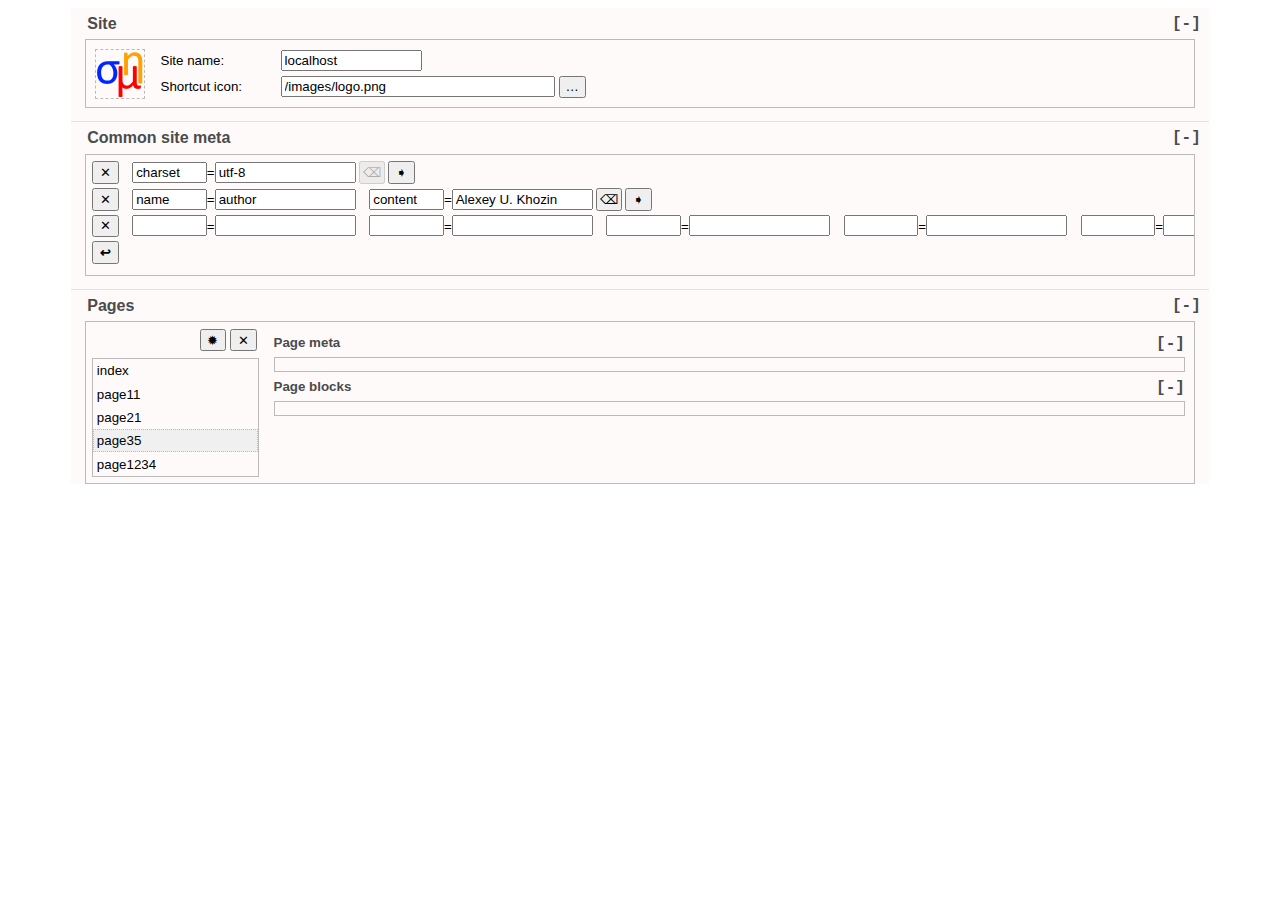
==== commit 5c6753c1: "sketches of CMS" ====
--- a/site/cms/test_site_cms_form.html
+++ b/site/cms/test_site_cms_form.html
@@ -24,6 +24,10 @@
             ]
           }
         });
+        updatePages({
+          selected: "page35",
+          names: ["index", "page11", "page21", "page35", "page1234"]});
+        updatePage(false);
       }
     </script>
   </head>
@@ -99,10 +103,10 @@
           <div id="chapter-pages" class="chapter-body">
             <div style="display: inline-block; width: 15%; vertical-align: top">
               <div style="width: 100%; text-align: right">
-                <button type="button" class="simplebutton">&#10041;</button>
-                <button type="button" class="simplebutton">&#10005;</button>
+                <button id="new-page" type="button" class="simplebutton">&#10041;</button>
+                <button id="remove-page" type="button" class="simplebutton">&#10005;</button>
               </div>
-              <div style="width: 100%; border: 1px solid var(--border-color); margin-top: 0.5em">
+              <div id="pages-list" style="width: 100%; border: 1px solid var(--border-color); margin-top: 0.5em">
                 <table style="width: 100%">
                   <tr><td class="page-list-item">index</td></tr>
                   <tr><td class="page-list-item">page1</td></tr>
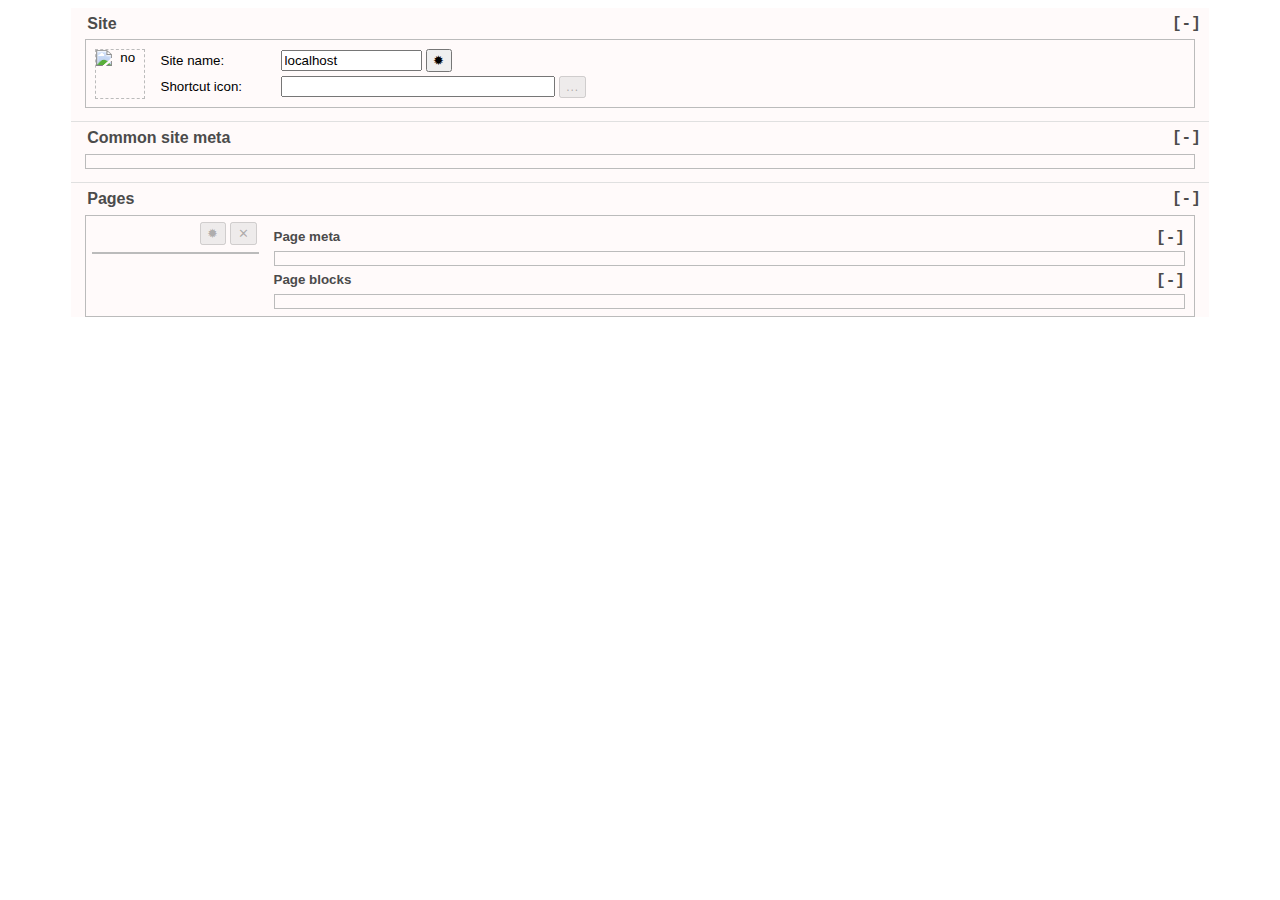
==== commit d8b0d81b: "sketches of CMS" ====
--- a/site/cms/test_site_cms_form.html
+++ b/site/cms/test_site_cms_form.html
@@ -8,173 +8,187 @@
     <title>CMS for host localhost:3000</title>
     <script src="js/cms.js" type="application/javascript" charset="UTF-8"></script>
     <script defer="defer">
-      var sitename = "localhost";
+      var sitedb = {
+        site: false
+      };
       function initPage() {
-        updateSiteData({
-          site:{
-            new: false,
-            icon: "/images/logo.png",
-            meta: [
-              {id:1, values:[["charset","utf-8"]]},
-              {id:12, values:[]},
-              {id:34, values:[[]]},
-              {id:56, values:[["1234"]]},
-              {id:2, values:[["name","author"], ["content","Alexey U. Khozin"]]},
-              {id:3, values:[["",""], ["",""], ["",""], ["",""], ["",""], ["",""], ["",""], ["",""]]}
-            ]
-          }
-        });
-        updatePages({
+        updateSiteData(sitedb.site /*{
+          icon: "/images/logo.png",
+          meta: [
+            {id:1, values:[["charset","utf-8"]]},
+            {id:12, values:[]},
+            {id:34, values:[[]]},
+            {id:56, values:[["1234"]]},
+            {id:2, values:[["name","author"], ["content","Alexey U. Khozin"]]},
+            {id:3, values:[["",""], ["",""], ["",""], ["",""], ["",""], ["",""], ["",""], ["",""]]}
+          ]
+        }*/);
+        updatePages(false /*{
           selected: "page35",
-          names: ["index", "page11", "page21", "page35", "page1234"]});
-        updatePage(false);
+          names: ["index", "page11", "page21", "page35", "page1234"]
+        }*/);
+        updatePage(false /*{
+          name: "page35",
+          meta: [
+            {id:1, values:[["charset","utf-8"]]},
+            {id:12, values:[]},
+            {id:34, values:[[]]},
+            {id:56, values:[["1234"]]},
+            {id:2, values:[["name","author"], ["content","Alexey U. Khozin"]]},
+            {id:3, values:[["",""], ["",""], ["",""], ["",""], ["",""], ["",""], ["",""], ["",""]]}
+          ],
+          blocks: [
+            {id:111, caption:"Page header"},
+            {id:222, caption:"Page footer"}
+          ]
+        }*/);
       }
     </script>
   </head>
   <body onload="initPage()">
     <div class="root">
-        <div style="width: 100%">
-          <div class="chapter-header">
-            <span class="caption" style="font-size: larger">Site</span>
-            <span class="collapser" onclick="collapse(this, 'chapter-site')">[-]</span>
+      <div style="width: 100%">
+        <div class="chapter-header">
+          <span class="caption" style="font-size: larger">Site</span>
+          <span class="collapser" onclick="collapse(this, 'chapter-site')">[-]</span>
+        </div>
+        <div id="chapter-site" class="chapter-body">
+          <table>
+            <tr style="height: 2em">
+              <td rowspan="2" style="width: 55px; text-align: center">
+                <img id="siteicon-img" src="" alt="no" class="site-icon" />
+              </td>
+              <td style="width: 10em">
+                <span style="margin-left: 1em">Site name:</span>
+              </td>
+              <td style="width: auto">
+                <input type="text" readonly="readonly" class="value" value="localhost" />
+                <button id="newsite" type="button" class="simplebutton" onclick="createSite('localhost')">&#10041;</button>
+              </td>
+            </tr>
+            <tr style="height: 2em">
+              <td style="width: 10em">
+                <span style="margin-left: 1em">Shortcut icon:</span>
+              </td>
+              <td style="width: auto">
+                <input id="siteicon-input" type="text" class="value" style="width: 20em" />
+                <button id="siteicon-browse" type="button" class="simplebutton">&#8230;</button>
+              </td>
+            </tr>
+          </table>
+        </div>
+      </div>
+      <div class="chapter-box">
+        <div class="chapter-header">
+          <span class="caption" style="font-size: larger">Common site meta</span>
+          <span class="collapser" onclick="collapse(this, 'chapter-site-meta')">[-]</span>
+        </div>
+        <div id="chapter-site-meta" class="chapter-body" style="overflow-x: auto">
+          <div class="list-row">
+            <button type="button" class="simplebutton">&#10005;</button>
+            <input type="text" class="key" />=<input type="text" class="value" />
+            <input type="text" class="key" />=<input type="text" class="value" />
+            <button type="button" class="simplebutton">&#9003;</button>
+            <button type="button" class="simplebutton last">&#10151;</button>
           </div>
-          <div id="chapter-site" class="chapter-body">
-            <table>
-              <tr style="height: 2em">
-                <td rowspan="2" style="width: 55px; text-align: center">
-                  <img id="siteicon-img" src="" alt="no" class="site-icon" />
-                </td>
-                <td style="width: 10em">
-                  <span style="margin-left: 1em">Site name:</span>
-                </td>
-                <td style="width: auto">
-                  <input type="text" readonly="readonly" class="value" value="localhost" />
-                  <button id="newsite" type="button" class="simplebutton">&#10041;</button>
-                </td>
-              </tr>
-              <tr style="height: 2em">
-                <td style="width: 10em">
-                  <span style="margin-left: 1em">Shortcut icon:</span>
-                </td>
-                <td style="width: auto">
-                  <input id="siteicon-input" type="text" class="value" style="width: 20em" />
-                  <button id="siteicon-browse" type="button" class="simplebutton">&#8230;</button>
-                </td>
-              </tr>
-            </table>
+          <div class="list-row">
+            <button type="button" class="simplebutton">&#10005;</button>
+            <input type="text" class="key" />=<input type="text" class="value" />
+            <input type="text" class="key" />=<input type="text" class="value" />
+            <input type="text" class="key" />=<input type="text" class="value" />
+            <input type="text" class="key" />=<input type="text" class="value" />
+            <input type="text" class="key" />=<input type="text" class="value" />
+            <input type="text" class="key" />=<input type="text" class="value" />
+            <input type="text" class="key" />=<input type="text" class="value" />
+            <input type="text" class="key" />=<input type="text" class="value" />
+            <button type="button" class="simplebutton">&#9003;</button>
+            <button type="button" class="simplebutton last">&#10151;</button>
+          </div>
+          <div class="list-row">
+            <button type="button" class="simplebutton" style="font-weight: bold">&#8617;</button>
           </div>
         </div>
-        <div class="chapter-box">
-          <div class="chapter-header">
-            <span class="caption" style="font-size: larger">Common site meta</span>
-            <span class="collapser" onclick="collapse(this, 'chapter-site-meta')">[-]</span>
-          </div>
-          <div id="chapter-site-meta" class="chapter-body" style="overflow-x: auto">
-            <div class="list-row">
-              <button type="button" class="simplebutton">&#10005;</button>
-              <input type="text" class="key" />=<input type="text" class="value" />
-              <input type="text" class="key" />=<input type="text" class="value" />
-              <button type="button" class="simplebutton">&#9003;</button>
-              <button type="button" class="simplebutton last">&#10151;</button>
+      </div>
+      <div class="chapter-box">
+        <div class="chapter-header">
+          <span class="caption" style="font-size: larger">Pages</span>
+          <span class="collapser" onclick="collapse(this, 'chapter-pages')">[-]</span>
+        </div>
+        <div id="chapter-pages" class="chapter-body">
+          <div style="display: inline-block; width: 15%; vertical-align: top">
+            <div style="width: 100%; text-align: right">
+              <button id="new-page" type="button" class="simplebutton">&#10041;</button>
+              <button id="remove-page" type="button" class="simplebutton">&#10005;</button>
             </div>
-            <div class="list-row">
-              <button type="button" class="simplebutton">&#10005;</button>
-              <input type="text" class="key" />=<input type="text" class="value" />
-              <input type="text" class="key" />=<input type="text" class="value" />
-              <input type="text" class="key" />=<input type="text" class="value" />
-              <input type="text" class="key" />=<input type="text" class="value" />
-              <input type="text" class="key" />=<input type="text" class="value" />
-              <input type="text" class="key" />=<input type="text" class="value" />
-              <input type="text" class="key" />=<input type="text" class="value" />
-              <input type="text" class="key" />=<input type="text" class="value" />
-              <button type="button" class="simplebutton">&#9003;</button>
-              <button type="button" class="simplebutton last">&#10151;</button>
-            </div>
-            <div class="list-row">
-              <button type="button" class="simplebutton" style="font-weight: bold">&#8617;</button>
+            <div id="pages-list" style="width: 100%; border: 1px solid var(--border-color); margin-top: 0.5em">
+              <table style="width: 100%">
+                <tr><td class="page-list-item">index</td></tr>
+                <tr><td class="page-list-item">page1</td></tr>
+                <tr><td class="page-list-item page-list-item-selected">page2</td></tr>
+                <tr><td class="page-list-item">page3</td></tr>
+                <tr><td class="page-list-item">page4</td></tr>
+              </table>
             </div>
           </div>
-        </div>
-        <div class="chapter-box">
-          <div class="chapter-header">
-            <span class="caption" style="font-size: larger">Pages</span>
-            <span class="collapser" onclick="collapse(this, 'chapter-pages')">[-]</span>
-          </div>
-          <div id="chapter-pages" class="chapter-body">
-            <div style="display: inline-block; width: 15%; vertical-align: top">
-              <div style="width: 100%; text-align: right">
-                <button id="new-page" type="button" class="simplebutton">&#10041;</button>
-                <button id="remove-page" type="button" class="simplebutton">&#10005;</button>
+          <div style="display: inline-block; width: calc(85% - 0.5em); vertical-align: top">
+            <div style="width: 100%">
+              <div class="chapter-header">
+                <span class="caption">Page meta</span>
+                <span class="collapser" style="margin-right: 0em" onclick="collapse(this, 'chapter-page-meta')">[-]</span>
               </div>
-              <div id="pages-list" style="width: 100%; border: 1px solid var(--border-color); margin-top: 0.5em">
-                <table style="width: 100%">
-                  <tr><td class="page-list-item">index</td></tr>
-                  <tr><td class="page-list-item">page1</td></tr>
-                  <tr><td class="page-list-item page-list-item-selected">page2</td></tr>
-                  <tr><td class="page-list-item">page3</td></tr>
-                  <tr><td class="page-list-item">page4</td></tr>
-                </table>
+              <div id="chapter-page-meta" class="chapter-body" style="overflow-x: auto; margin-right: 0em">
+                <div class="list-row">
+                  <button type="button" class="simplebutton">&#10005;</button>
+                  <input type="text" class="key" />=<input type="text" class="value" />
+                  <input type="text" class="key" />=<input type="text" class="value" />
+                  <button type="button" class="simplebutton">&#9003;</button>
+                  <button type="button" class="simplebutton last">&#10151;</button>
+                </div>
+                <div class="list-row">
+                  <button type="button" class="simplebutton">&#10005;</button>
+                  <input type="text" class="key" />=<input type="text" class="value" />
+                  <input type="text" class="key" />=<input type="text" class="value" />
+                  <input type="text" class="key" />=<input type="text" class="value" />
+                  <input type="text" class="key" />=<input type="text" class="value" />
+                  <input type="text" class="key" />=<input type="text" class="value" />
+                  <input type="text" class="key" />=<input type="text" class="value" />
+                  <input type="text" class="key" />=<input type="text" class="value" />
+                  <input type="text" class="key" />=<input type="text" class="value" />
+                  <button type="button" class="simplebutton">&#9003;</button>
+                  <button type="button" class="simplebutton last">&#10151;</button>
+                </div>
+                <div class="list-row">
+                  <button type="button" class="simplebutton" style="font-weight: bold">&#8617;</button>
+                </div>
               </div>
             </div>
-            <div style="display: inline-block; width: calc(85% - 0.5em); vertical-align: top">
-              <div style="width: 100%">
-                <div class="chapter-header">
-                  <span class="caption">Page meta</span>
-                  <span class="collapser" style="margin-right: 0em" onclick="collapse(this, 'chapter-page-meta')">[-]</span>
-                </div>
-                <div id="chapter-page-meta" class="chapter-body" style="overflow-x: auto; margin-right: 0em">
-                  <div class="list-row">
-                    <button type="button" class="simplebutton">&#10005;</button>
-                    <input type="text" class="key" />=<input type="text" class="value" />
-                    <input type="text" class="key" />=<input type="text" class="value" />
-                    <button type="button" class="simplebutton">&#9003;</button>
-                    <button type="button" class="simplebutton last">&#10151;</button>
-                  </div>
-                  <div class="list-row">
-                    <button type="button" class="simplebutton">&#10005;</button>
-                    <input type="text" class="key" />=<input type="text" class="value" />
-                    <input type="text" class="key" />=<input type="text" class="value" />
-                    <input type="text" class="key" />=<input type="text" class="value" />
-                    <input type="text" class="key" />=<input type="text" class="value" />
-                    <input type="text" class="key" />=<input type="text" class="value" />
-                    <input type="text" class="key" />=<input type="text" class="value" />
-                    <input type="text" class="key" />=<input type="text" class="value" />
-                    <input type="text" class="key" />=<input type="text" class="value" />
-                    <button type="button" class="simplebutton">&#9003;</button>
-                    <button type="button" class="simplebutton last">&#10151;</button>
-                  </div>
-                  <div class="list-row">
-                    <button type="button" class="simplebutton" style="font-weight: bold">&#8617;</button>
+            <div style="width: 100%">
+              <div class="chapter-header">
+                <span class="caption">Page blocks</span>
+                <span class="collapser" style="margin-right: 0em" onclick="collapse(this, 'chapter-page-blocks')">[-]</span>
+              </div>
+              <div id="chapter-page-blocks" class="chapter-body" style="overflow: auto; margin-right: 0em">
+                <div class="page-block" style="height: 3em">
+                  <span class="caption">Page header</span>
+                  <div style="float: right">
+                    <button type="button" class="simplebutton" disabled="disabled">&#11205;</button>
+                    <button type="button" class="simplebutton">&#11206;</button>
+                    <button type="button" class="simplebutton gap">&#10005;</button>
                   </div>
                 </div>
-              </div>
-              <div style="width: 100%">
-                <div class="chapter-header">
-                  <span class="caption">Page blocks</span>
-                  <span class="collapser" style="margin-right: 0em" onclick="collapse(this, 'chapter-page-blocks')">[-]</span>
-                </div>
-                <div id="chapter-page-blocks" class="chapter-body" style="overflow: auto; margin-right: 0em">
-                  <div class="page-block" style="height: 3em">
-                    <span class="caption">Page header</span>
-                    <div style="float: right">
-                      <button type="button" class="simplebutton" disabled="disabled">&#11205;</button>
-                      <button type="button" class="simplebutton">&#11206;</button>
-                      <button type="button" class="simplebutton gap">&#10005;</button>
-                    </div>
-                  </div>
-                  <div class="page-block" style="height: 3em">
-                    <span class="caption">Page footer</span>
-                    <div style="float: right">
-                      <button type="button" class="simplebutton">&#11205;</button>
-                      <button type="button" class="simplebutton" disabled="disabled">&#11206;</button>
-                      <button type="button" class="simplebutton gap">&#10005;</button>
-                    </div>
+                <div class="page-block" style="height: 3em">
+                  <span class="caption">Page footer</span>
+                  <div style="float: right">
+                    <button type="button" class="simplebutton">&#11205;</button>
+                    <button type="button" class="simplebutton" disabled="disabled">&#11206;</button>
+                    <button type="button" class="simplebutton gap">&#10005;</button>
                   </div>
                 </div>
               </div>
             </div>
           </div>
         </div>
+      </div>
     </div>
   </body>
 </html>